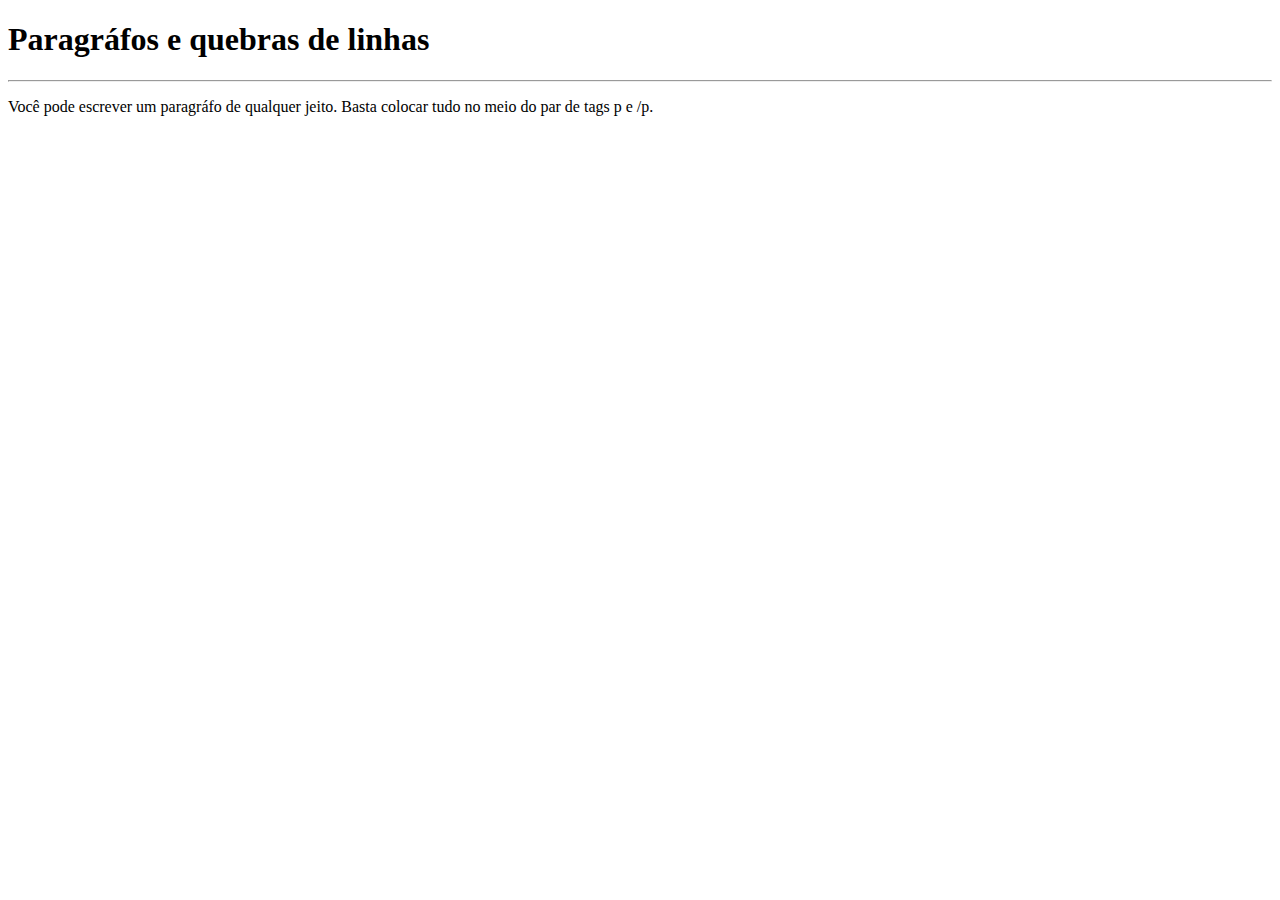
==== Cursos de html e css/exercicios/exercicio02.html @ d7964b34 "Create exercicio02.html" ====
<!DOCTYPE html>
<html lang="pt-br">
<head>
    <meta charset="UTF-8">
    <meta http-equiv="X-UA-Compatible" content="IE=edge">
    <meta name="viewport" content="width=device-width, initial-scale=1.0">
    <title>Paragrafos</title>
</head>
<body>
    <h1>Paragráfos e quebras de linhas</h1>
    <hr>
    <p>Você pode escrever um paragráfo de qualquer jeito.
        Basta colocar tudo no meio do par de tags p e /p.
    </p>
</body>
</html>
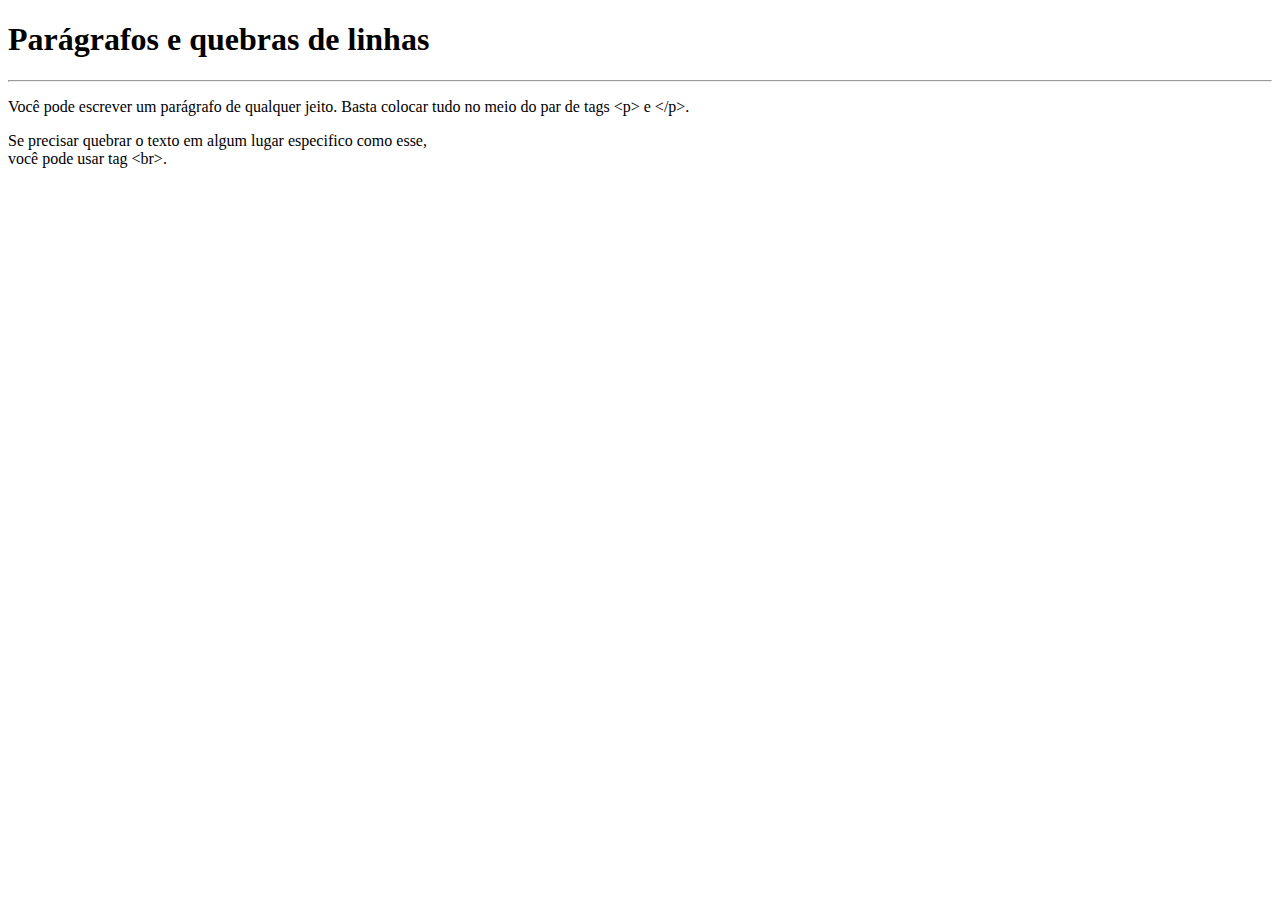
==== commit 25e18e11: "Update exercicio02.html" ====
--- a/Cursos de html e css/exercicios/exercicio02.html
+++ b/Cursos de html e css/exercicios/exercicio02.html
@@ -4,13 +4,14 @@
     <meta charset="UTF-8">
     <meta http-equiv="X-UA-Compatible" content="IE=edge">
     <meta name="viewport" content="width=device-width, initial-scale=1.0">
-    <title>Paragrafos</title>
+    <title>Parágrafos</title>
 </head>
 <body>
-    <h1>Paragráfos e quebras de linhas</h1>
+    <h1>Parágrafos e quebras de linhas</h1>
     <hr>
-    <p>Você pode escrever um paragráfo de qualquer jeito.
-        Basta colocar tudo no meio do par de tags p e /p.
+    <p>Você pode escrever um parágrafo de qualquer jeito.
+        Basta colocar tudo no meio do par de tags &lt;p&gt; e &lt;/p&gt;.
     </p>
+    <p>Se precisar quebrar o texto em algum lugar especifico como esse,<br> você pode usar tag &lt;br&gt;.</p>
 </body>
 </html>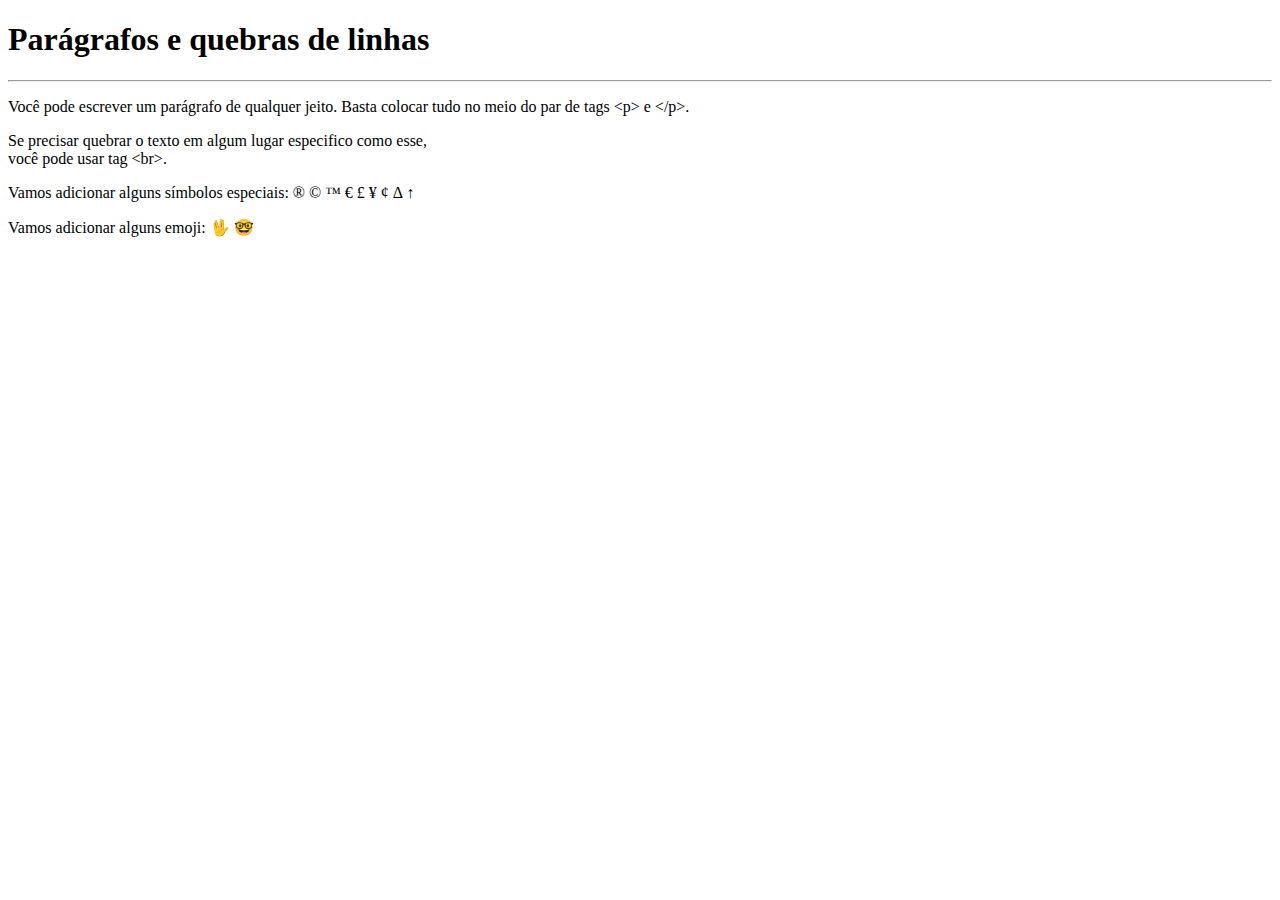
==== commit c4cdc9f4: "Update exercicio02.html" ====
--- a/Cursos de html e css/exercicios/exercicio02.html
+++ b/Cursos de html e css/exercicios/exercicio02.html
@@ -4,7 +4,7 @@
     <meta charset="UTF-8">
     <meta http-equiv="X-UA-Compatible" content="IE=edge">
     <meta name="viewport" content="width=device-width, initial-scale=1.0">
-    <title>Parágrafos</title>
+    <title>Parágrafos&#x1f596;</title>
 </head>
 <body>
     <h1>Parágrafos e quebras de linhas</h1>
@@ -13,5 +13,21 @@
         Basta colocar tudo no meio do par de tags &lt;p&gt; e &lt;/p&gt;.
     </p>
     <p>Se precisar quebrar o texto em algum lugar especifico como esse,<br> você pode usar tag &lt;br&gt;.</p>
+    <p>Vamos adicionar alguns símbolos especiais:
+        &reg;
+        &copy;
+        &trade;
+        &euro;
+        &pound;
+        &yen;
+        &cent;
+        &Delta;
+        &uparrow;
+    </p>
+    <p>Vamos adicionar alguns emoji:
+
+        &#x1f596;
+        &#x1f913;
+    </p>
 </body>
 </html>